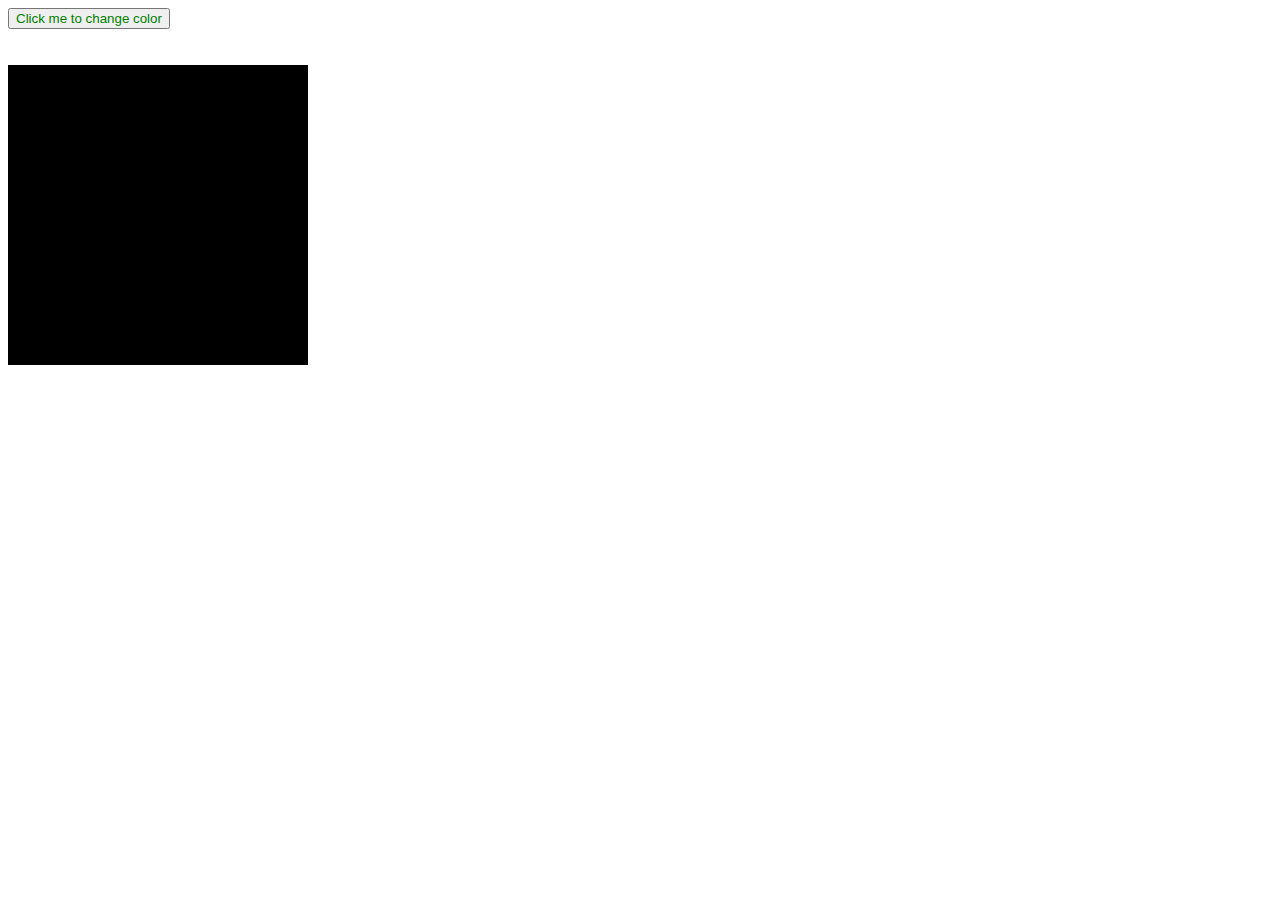
==== custom.html @ 50084879 "initial commit" ====
<!DOCTYPE html>
<html>
<head>
  <meta charset="utf-8" />
  <meta http-equiv="X-UA-Compatible" content="IE=edge">
  <title>User Directory</title>
  <meta name="viewport" content="width=device-width, initial-scale=1">
  <link rel="stylesheet" href="custom.css">
</head>
<body>
  <button id="color" onclick ="setRandomColor()">Click me to change color</button>
  <br><br><br>
  <div id="colorpad" style="width:300px;height:300px;background-color:#000">

  </div>



    <script src= "custom.js"></script>
</body>
</html>
---- custom.css ----
button{
    color: green
}
div{
    background-color: orange
}
style{
    background-color: black
}
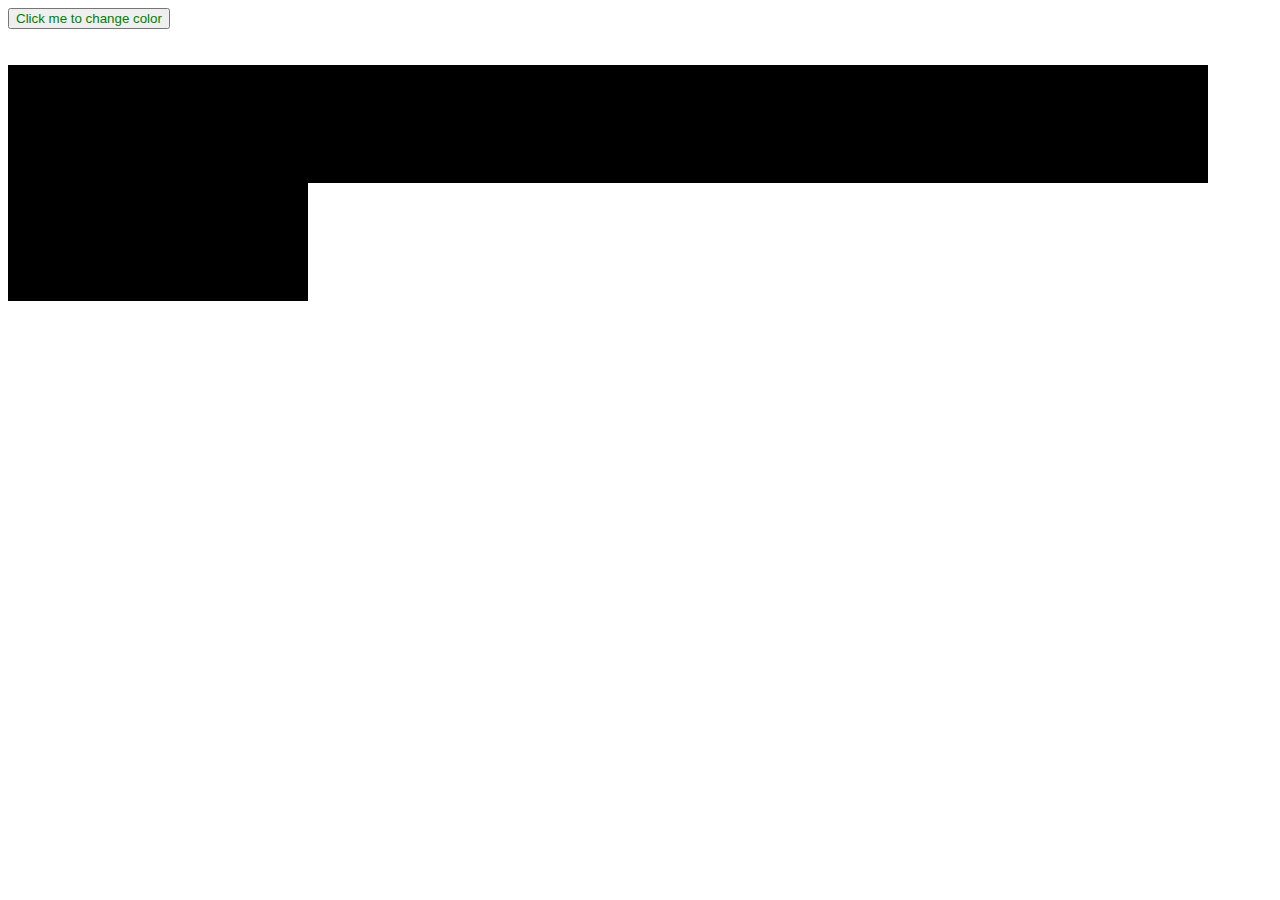
==== commit 2058c2da: "remove the inital box, add 5 bigger named boxes, all boxes now change to a different random color" ====
--- a/custom.html
+++ b/custom.html
@@ -10,11 +10,13 @@
 <body>
   <button id="color" onclick ="setRandomColor()">Click me to change color</button>
   <br><br><br>
-  <div id="colorpad" style="width:300px;height:300px;background-color:#000">
-
+  
   </div>
-
-
+  <div class ='one' id='test' style="background-color:black;float: left;width: 200px;padding: 50px">Div One</div>
+  <div class ='one'style="background-color:black;float: left;width: 200px;padding: 50px">Div Two</div>
+  <div class ='one'style="background-color:black;float: left;width: 200px;padding: 50px">Div Three</div>
+  <div class ='one'style="background-color:black;float: left;width: 200px;padding: 50px">Div Four</div>
+  <div class ='one'style="background-color:black;float: left;width: 200px;padding: 50px">Div Five</div>
 
     <script src= "custom.js"></script>
 </body>
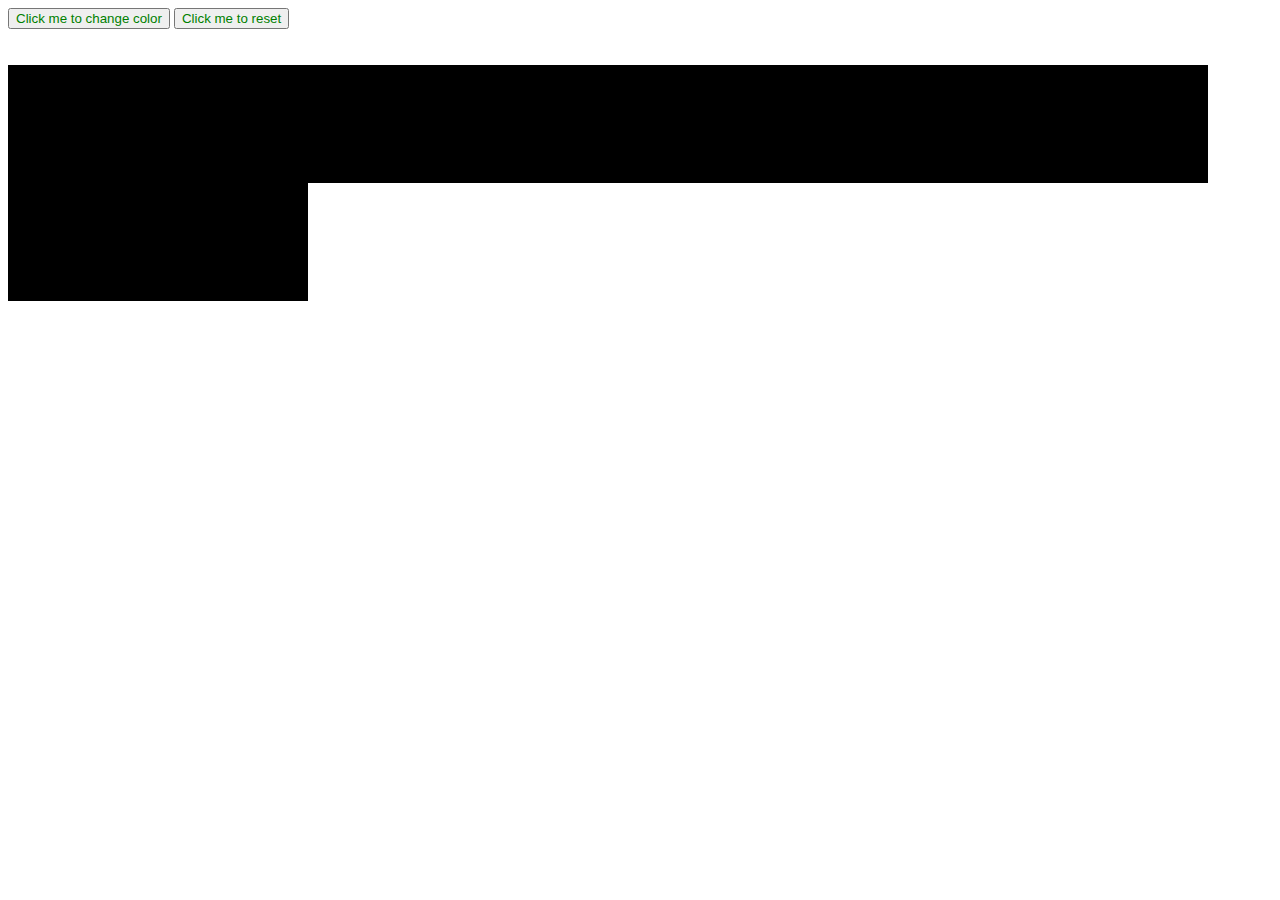
==== commit 08100a03: "add a reset button that changes all boxes background colors to black" ====
--- a/custom.html
+++ b/custom.html
@@ -9,6 +9,7 @@
 </head>
 <body>
   <button id="color" onclick ="setRandomColor()">Click me to change color</button>
+  <button id="reset" onclick="resetColor()">Click me to reset</button>
   <br><br><br>
   
   </div>
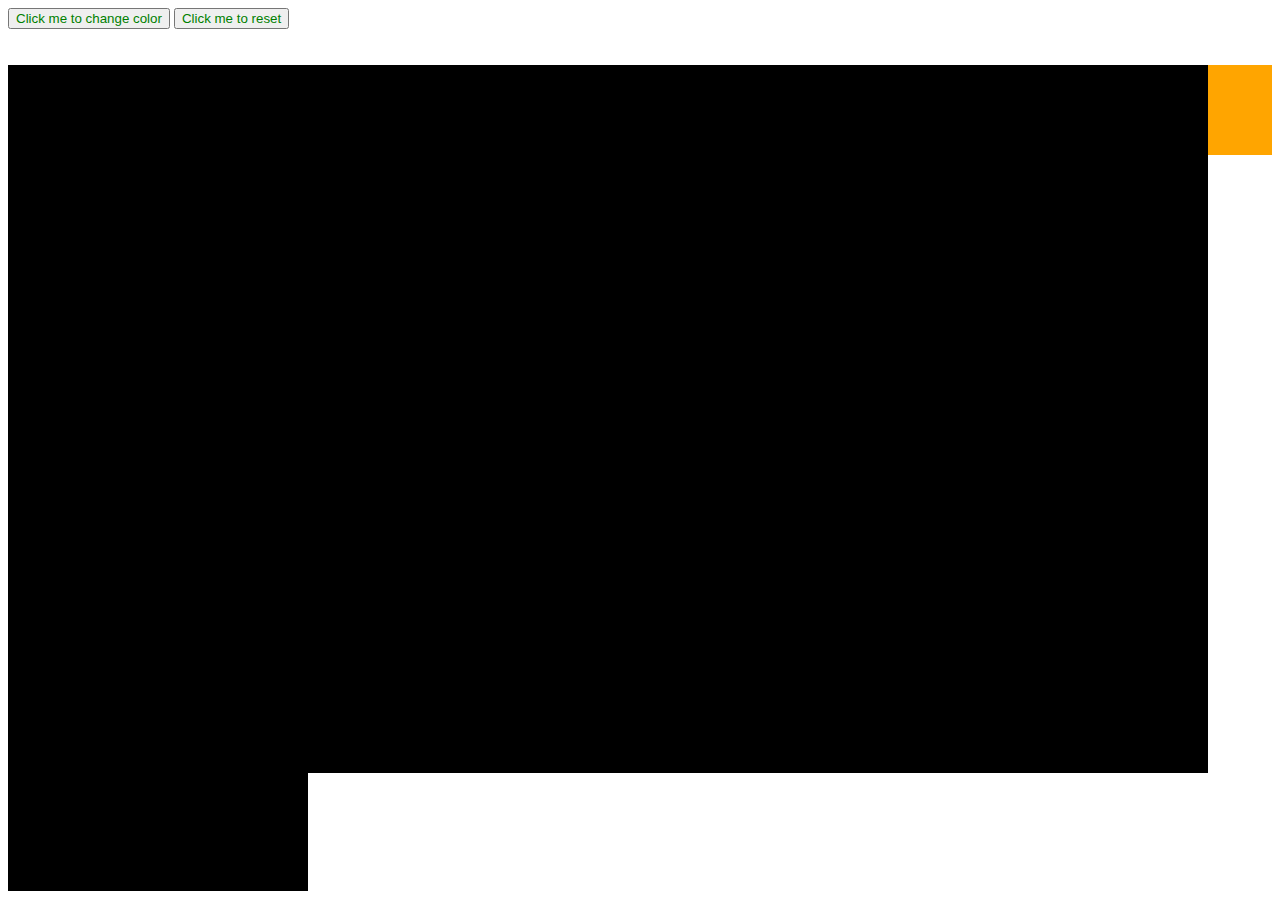
==== commit 3b22d708: "set the color changes on a timer" ====
--- a/custom.html
+++ b/custom.html
@@ -8,16 +8,43 @@
   <link rel="stylesheet" href="custom.css">
 </head>
 <body>
-  <button id="color" onclick ="setRandomColor()">Click me to change color</button>
+  <button id="color" onclick ="repeat()">Click me to change color</button>
   <button id="reset" onclick="resetColor()">Click me to reset</button>
   <br><br><br>
   
+  </div> 
+  <div class="masterDiv">
+    <div class ='one' id='test' style="background-color:black;float: left;width: 200px;padding: 50px">Div One</div>
+    <div class ='one'style="background-color:black;float: left;width: 200px;padding: 50px">Div Two</div>
+    <div class ='one'style="background-color:black;float: left;width: 200px;padding: 50px">Div Three</div>
+    <div class ='one'style="background-color:black;float: left;width: 200px;padding: 50px">Div Four</div>
+    <div class ='one'style="background-color:black;float: left;width: 200px;padding: 50px">Div Five</div>
+    <br>
+    <div class ='one' id='test' style="background-color:black;float: left;width: 200px;padding: 50px">Div One</div>
+    <div class ='one'style="background-color:black;float: left;width: 200px;padding: 50px">Div Two</div>
+    <div class ='one'style="background-color:black;float: left;width: 200px;padding: 50px">Div Three</div>
+    <div class ='one'style="background-color:black;float: left;width: 200px;padding: 50px">Div Four</div>
+    <div class ='one'style="background-color:black;float: left;width: 200px;padding: 50px">Div Five</div>
+    <br>
+    <div class ='one' id='test' style="background-color:black;float: left;width: 200px;padding: 50px">Div One</div>
+    <div class ='one'style="background-color:black;float: left;width: 200px;padding: 50px">Div Two</div>
+    <div class ='one'style="background-color:black;float: left;width: 200px;padding: 50px">Div Three</div>
+    <div class ='one'style="background-color:black;float: left;width: 200px;padding: 50px">Div Four</div>
+    <div class ='one'style="background-color:black;float: left;width: 200px;padding: 50px">Div Five</div>
+    <br>
+    <div class ='one' id='test' style="background-color:black;float: left;width: 200px;padding: 50px">Div One</div>
+    <div class ='one'style="background-color:black;float: left;width: 200px;padding: 50px">Div Two</div>
+    <div class ='one'style="background-color:black;float: left;width: 200px;padding: 50px">Div Three</div>
+    <div class ='one'style="background-color:black;float: left;width: 200px;padding: 50px">Div Four</div>
+    <div class ='one'style="background-color:black;float: left;width: 200px;padding: 50px">Div Five</div>
+    <br>
+    <div class ='one' id='test' style="background-color:black;float: left;width: 200px;padding: 50px">Div One</div>
+    <div class ='one'style="background-color:black;float: left;width: 200px;padding: 50px">Div Two</div>
+    <div class ='one'style="background-color:black;float: left;width: 200px;padding: 50px">Div Three</div>
+    <div class ='one'style="background-color:black;float: left;width: 200px;padding: 50px">Div Four</div>
+    <div class ='one'style="background-color:black;float: left;width: 200px;padding: 50px">Div Five</div>
+    <br>
   </div>
-  <div class ='one' id='test' style="background-color:black;float: left;width: 200px;padding: 50px">Div One</div>
-  <div class ='one'style="background-color:black;float: left;width: 200px;padding: 50px">Div Two</div>
-  <div class ='one'style="background-color:black;float: left;width: 200px;padding: 50px">Div Three</div>
-  <div class ='one'style="background-color:black;float: left;width: 200px;padding: 50px">Div Four</div>
-  <div class ='one'style="background-color:black;float: left;width: 200px;padding: 50px">Div Five</div>
 
     <script src= "custom.js"></script>
 </body>
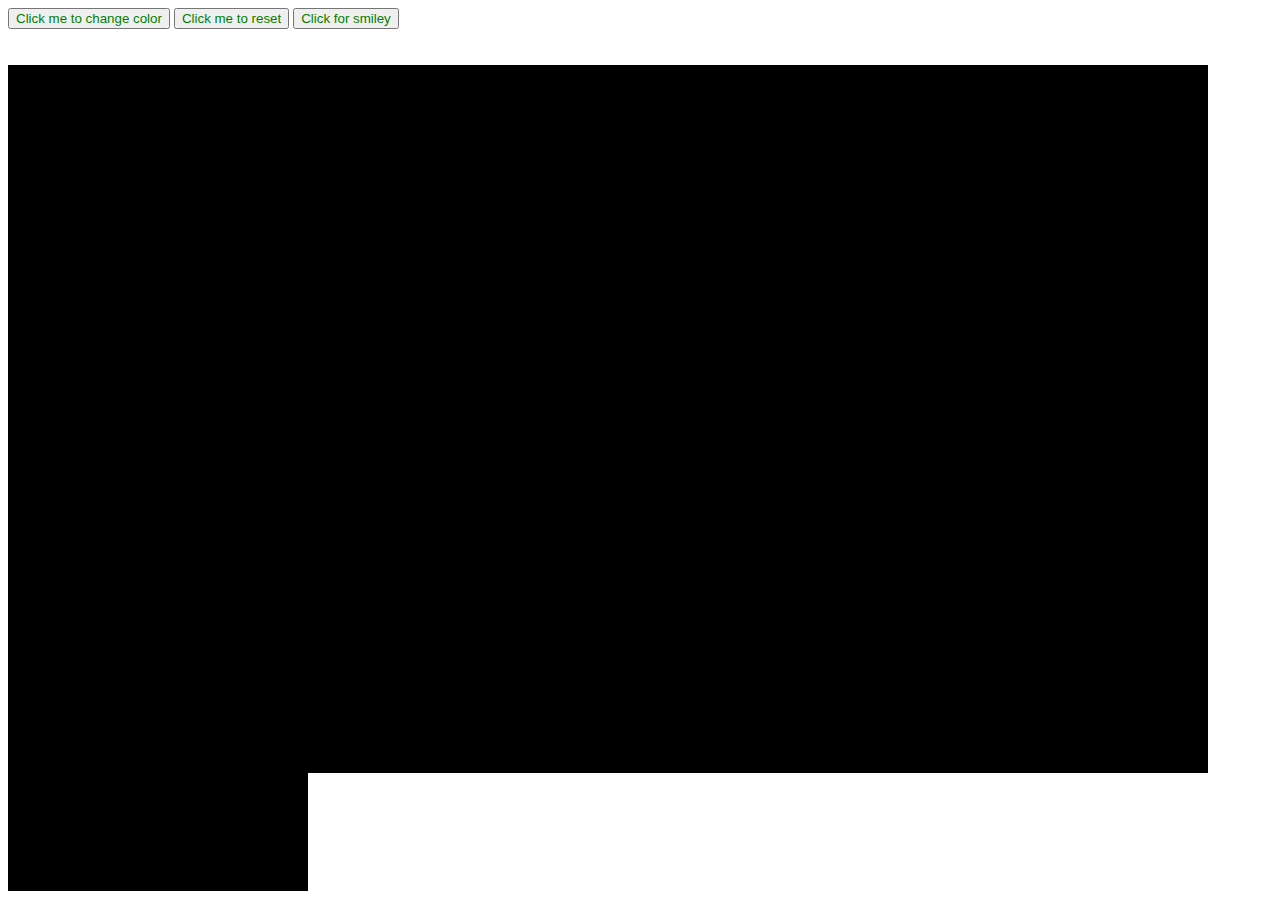
==== commit 80bbd432: "disable colorBtn when pushed, re-enable when reset is pushed. add Smile" ====
--- a/custom.html
+++ b/custom.html
@@ -10,39 +10,40 @@
 <body>
   <button id="color" onclick ="repeat()">Click me to change color</button>
   <button id="reset" onclick="resetColor()">Click me to reset</button>
+  <button id="smiley" onclick="smiley()">Click for smiley</button>
   <br><br><br>
   
   </div> 
-  <div class="masterDiv">
+  <div class="masterDiv" style='background-color:white'>
     <div class ='one' id='test' style="background-color:black;float: left;width: 200px;padding: 50px">Div One</div>
-    <div class ='one'style="background-color:black;float: left;width: 200px;padding: 50px">Div Two</div>
-    <div class ='one'style="background-color:black;float: left;width: 200px;padding: 50px">Div Three</div>
-    <div class ='one'style="background-color:black;float: left;width: 200px;padding: 50px">Div Four</div>
-    <div class ='one'style="background-color:black;float: left;width: 200px;padding: 50px">Div Five</div>
+    <div class ='two'name ='smile'style="background-color:black;float: left;width: 200px;padding: 50px">Div Two</div>
+    <div class ='three'style="background-color:black;float: left;width: 200px;padding: 50px">Div Three</div>
+    <div class ='four'name='smile'style="background-color:black;float: left;width: 200px;padding: 50px">Div Four</div>
+    <div class ='five'style="background-color:black;float: left;width: 200px;padding: 50px">Div Five</div>
     <br>
-    <div class ='one' id='test' style="background-color:black;float: left;width: 200px;padding: 50px">Div One</div>
-    <div class ='one'style="background-color:black;float: left;width: 200px;padding: 50px">Div Two</div>
-    <div class ='one'style="background-color:black;float: left;width: 200px;padding: 50px">Div Three</div>
-    <div class ='one'style="background-color:black;float: left;width: 200px;padding: 50px">Div Four</div>
-    <div class ='one'style="background-color:black;float: left;width: 200px;padding: 50px">Div Five</div>
+    <div class ='six' id='test' style="background-color:black;float: left;width: 200px;padding: 50px">Div six</div>
+    <div class ='seven'style="background-color:black;float: left;width: 200px;padding: 50px">Div 7</div>
+    <div class ='eight'style="background-color:black;float: left;width: 200px;padding: 50px">Div 8</div>
+    <div class ='nine'style="background-color:black;float: left;width: 200px;padding: 50px">Div 9</div>
+    <div class ='ten'style="background-color:black;float: left;width: 200px;padding: 50px">Div 10</div>
     <br>
-    <div class ='one' id='test' style="background-color:black;float: left;width: 200px;padding: 50px">Div One</div>
-    <div class ='one'style="background-color:black;float: left;width: 200px;padding: 50px">Div Two</div>
-    <div class ='one'style="background-color:black;float: left;width: 200px;padding: 50px">Div Three</div>
-    <div class ='one'style="background-color:black;float: left;width: 200px;padding: 50px">Div Four</div>
-    <div class ='one'style="background-color:black;float: left;width: 200px;padding: 50px">Div Five</div>
+    <div class ='eleven' name='smile'id='test' style="background-color:black;float: left;width: 200px;padding: 50px">Div 11</div>
+    <div class ='twelve'style="background-color:black;float: left;width: 200px;padding: 50px">Div 12</div>
+    <div class ='thirteen'style="background-color:black;float: left;width: 200px;padding: 50px">Div 13</div>
+    <div class ='fourteen'style="background-color:black;float: left;width: 200px;padding: 50px">Div 14</div>
+    <div class ='fiften'name='smile'style="background-color:black;float: left;width: 200px;padding: 50px">Div 15</div>
     <br>
-    <div class ='one' id='test' style="background-color:black;float: left;width: 200px;padding: 50px">Div One</div>
-    <div class ='one'style="background-color:black;float: left;width: 200px;padding: 50px">Div Two</div>
-    <div class ='one'style="background-color:black;float: left;width: 200px;padding: 50px">Div Three</div>
-    <div class ='one'style="background-color:black;float: left;width: 200px;padding: 50px">Div Four</div>
-    <div class ='one'style="background-color:black;float: left;width: 200px;padding: 50px">Div Five</div>
+    <div class ='sixteen' id='test' style="background-color:black;float: left;width: 200px;padding: 50px">Div 16</div>
+    <div class ='seventeen'name='smile'style="background-color:black;float: left;width: 200px;padding: 50px">Div 17</div>
+    <div class ='eighteen'style="background-color:black;float: left;width: 200px;padding: 50px">Div 18</div>
+    <div class ='nineteen'name='smile'style="background-color:black;float: left;width: 200px;padding: 50px">Div 19</div>
+    <div class ='twenty'style="background-color:black;float: left;width: 200px;padding: 50px">Div 20</div>
     <br>
-    <div class ='one' id='test' style="background-color:black;float: left;width: 200px;padding: 50px">Div One</div>
-    <div class ='one'style="background-color:black;float: left;width: 200px;padding: 50px">Div Two</div>
-    <div class ='one'style="background-color:black;float: left;width: 200px;padding: 50px">Div Three</div>
-    <div class ='one'style="background-color:black;float: left;width: 200px;padding: 50px">Div Four</div>
-    <div class ='one'style="background-color:black;float: left;width: 200px;padding: 50px">Div Five</div>
+    <div class ='twentyone' id='test' style="background-color:black;float: left;width: 200px;padding: 50px">Div 21</div>
+    <div class ='twentytwo'style="background-color:black;float: left;width: 200px;padding: 50px">Div 22</div>
+    <div class ='twentythree'name='smile'style="background-color:black;float: left;width: 200px;padding: 50px">Div 23</div>
+    <div class ='twentyfour'style="background-color:black;float: left;width: 200px;padding: 50px">Div 24</div>
+    <div class ='twentyfive'style="background-color:black;float: left;width: 200px;padding: 50px">Div 25</div>
     <br>
   </div>
 
